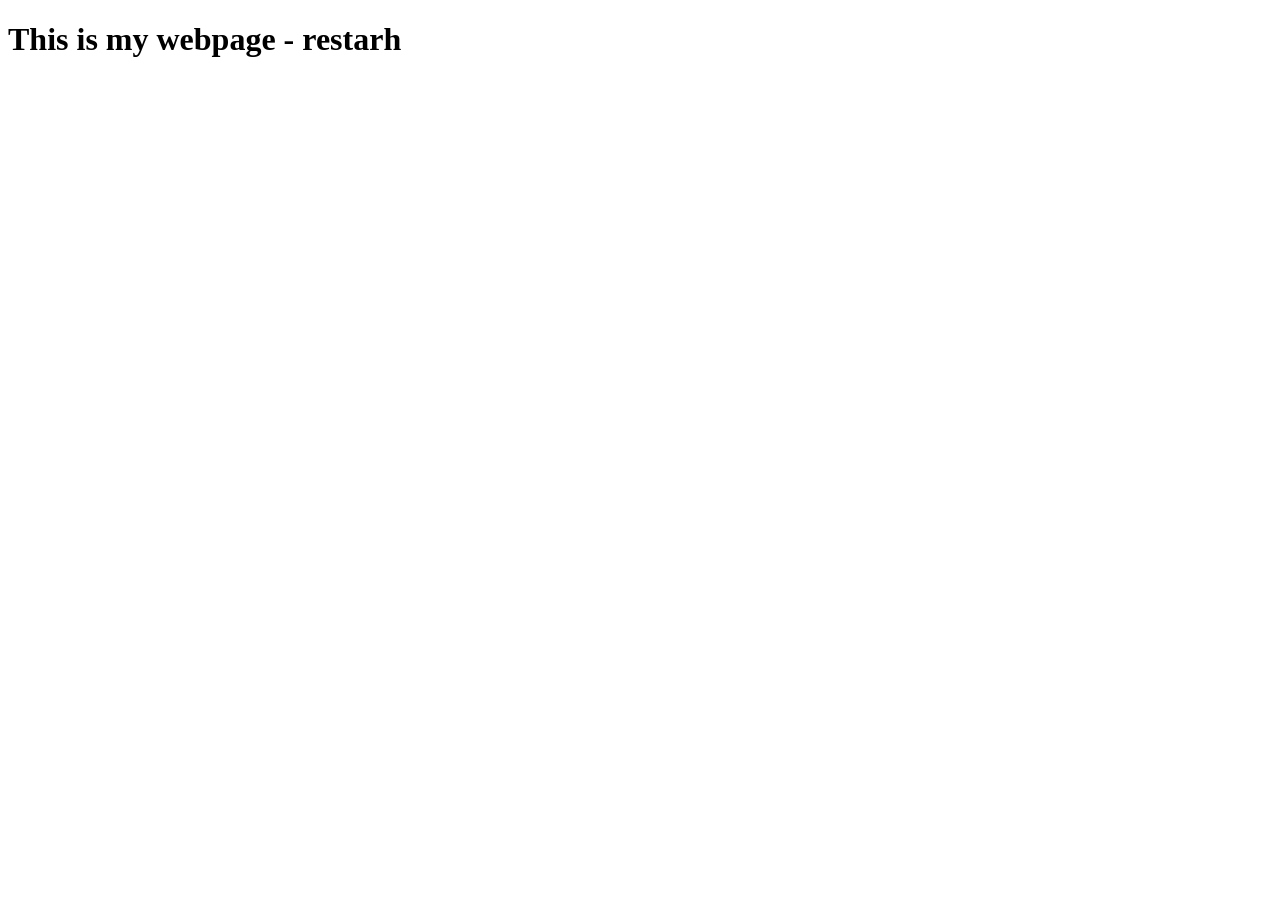
==== index.html @ 05f15c9c "test1" ====
<!DOCTYPE html>
<html lang="en">
<head>
  <meta charset="UTF-8">
  <meta name="viewport" content="width=device-width, initial-scale=1.0">
  <title>Sample Page</title>
</head>
<body>
  <h1>This is my webpage - restarh</h1>
</body>
</html>
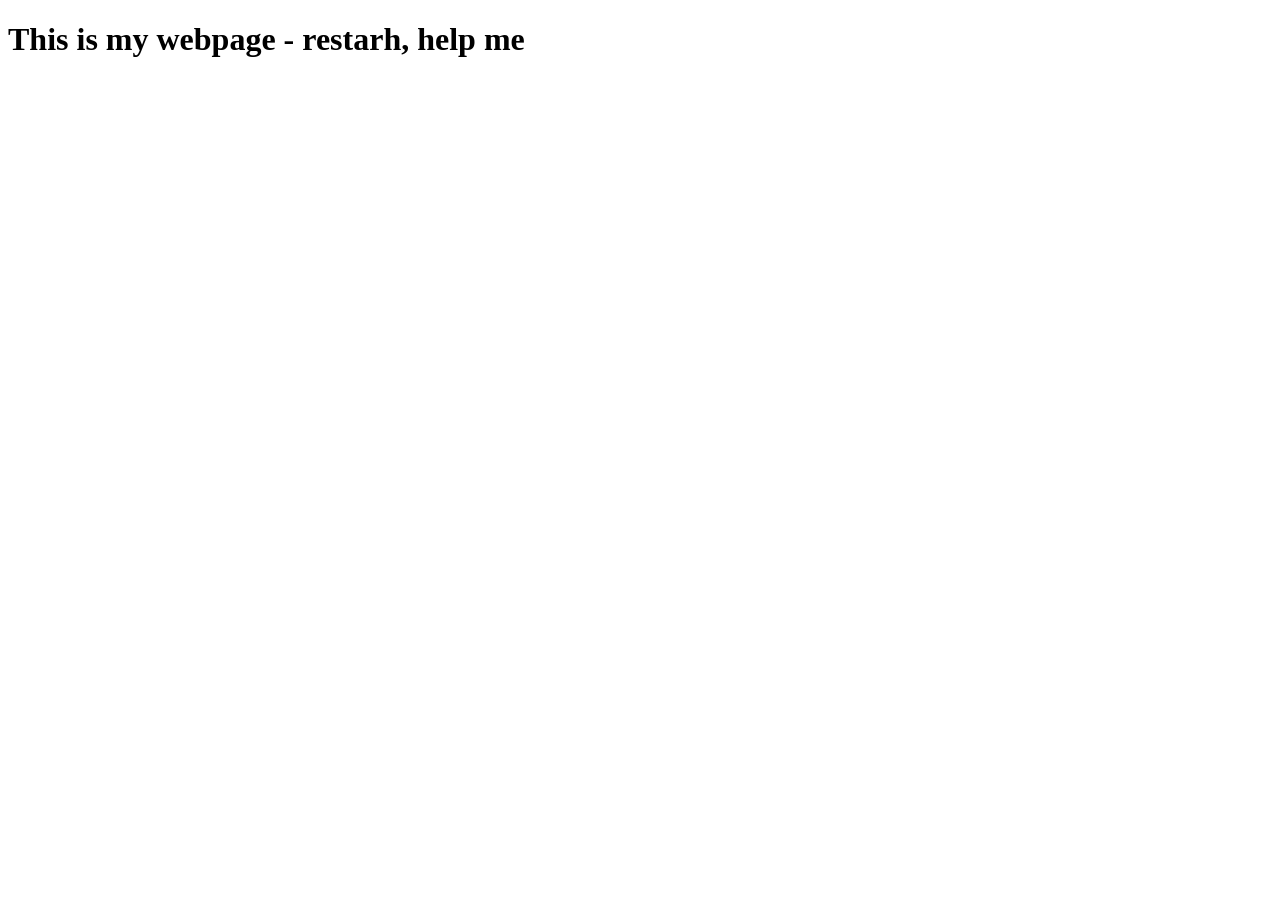
==== commit f8f3e563: "a" ====
--- a/index.html
+++ b/index.html
@@ -7,6 +7,6 @@
   <title>Sample Page</title>
 </head>
 <body>
-  <h1>This is my webpage - restarh</h1>
+  <h1>This is my webpage - restarh, help me</h1>
 </body>
 </html>
